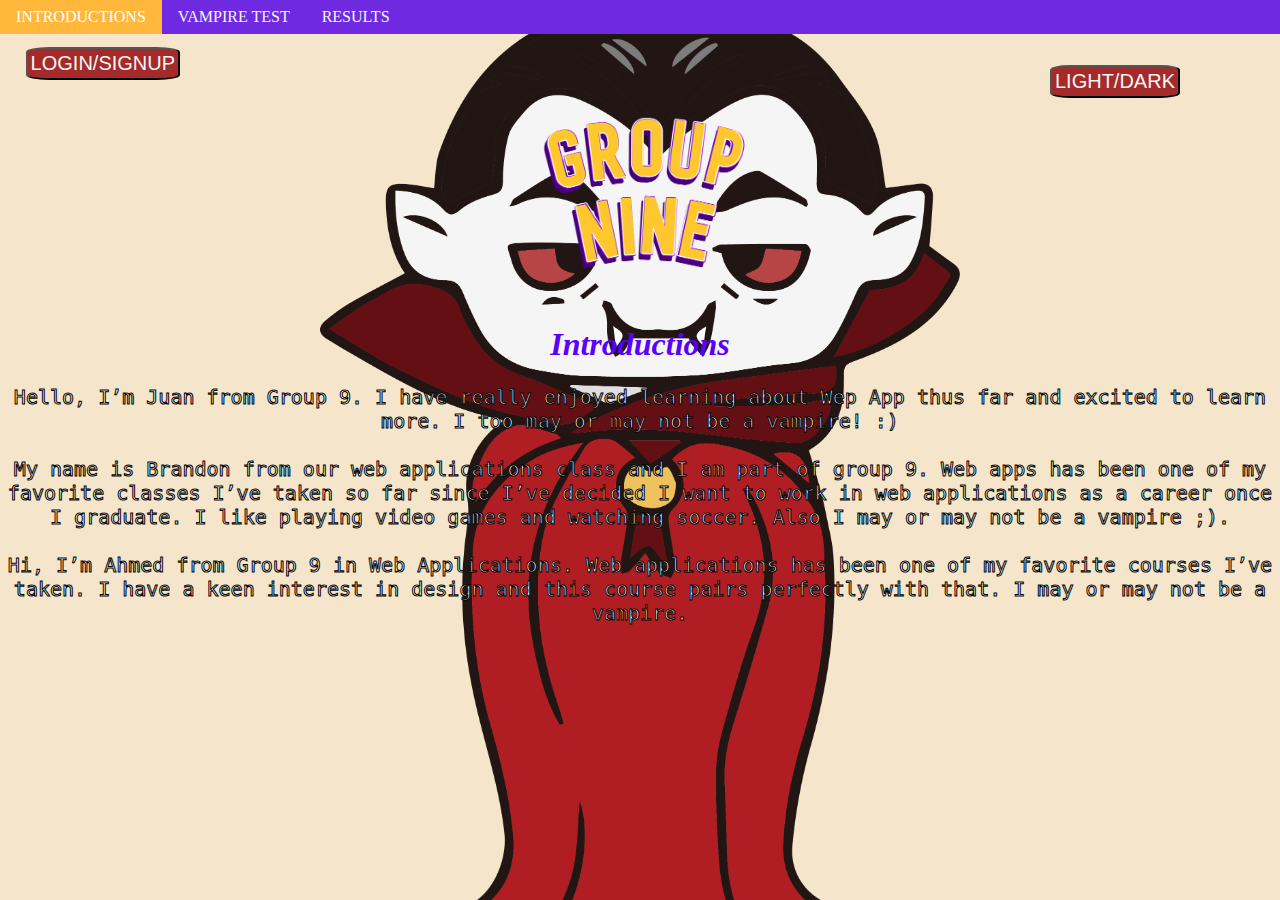
==== HW4/intro.html @ 1abc825e "Final" ====
<!DOCTYPE html>

<html>

<head>

    <meta charset="utf-8">
    <title>Is My Classmate a Vampire?</title>
    <link rel="stylesheet" type = "text/css" href="style.css">
    
<style>
    #h1_id{
        color: rgb(89, 0, 255);
        text-align: center;
        text-shadow: black;  
        font-style: oblique;
        font-family: cursive;
        margin-top: 0%;
    }

    p1{
        text-align: left;
    }

    ul {
        list-style-type: none;
        margin: 0;
        padding: 0;
        background-color: rgb(111, 41, 224);
        overflow: hidden;
    }

    li {
        float: left 
    }

    li a{
        display: block;
        color: whitesmoke;
        padding: 8px 16px;
        text-decoration: none;
    }

    li a.active{
        background-color: rgb(255, 184, 60);
        color: white;
    }

    li a.hover:not(.active){
        background-color: black;
        color: white;
    }
</style>

<script src = "code.js" type = "text/javascript"></script>

</head>

<ul>
    <li>
        <a class = "active" href = "intro.html"> INTRODUCTIONS</a>
    </li>
    <li>
        <a href= "test.html">VAMPIRE TEST</a>
    </li>
    <li>
        <a href= "results.html">RESULTS</a>
    </li>
</ul>

    <body>
        <div>
            <button type="button" id = "loginButton" onclick="login()"; class="login-button"> LOGIN/SIGNUP</button><br>
        </div>
        <div>
            <button type="button" id = "themeColor" onclick="changeTheme()"; class="theme-button"> LIGHT/DARK</button><br>
        </div>
        <div>
            <img src="newTitle.png" width = "50%" height="50" class="group-title">
        </div>

        <h1 id = "h1_id"> Introductions </h1>
        <p>
            Hello, I’m Juan from Group 9. I have really enjoyed learning about Wep App thus far and excited to learn more. I too may or may not be a vampire! :)<br>

            <br> My name is Brandon from our web applications class and I am part of group 9. Web apps has been one of my favorite classes I’ve taken so far since I’ve decided
            I want to work in web applications as a career once I graduate. I like playing video games and watching soccer. Also I may or may not be a vampire ;). <br>
            
            <br>Hi, I’m Ahmed from Group 9 in Web Applications. Web applications has been one of my favorite courses I’ve taken. I have a keen interest in design 
            and this course pairs perfectly with that. I may or may not be a vampire. <br>
        </p>
</div> 
<body>
</html>
---- HW4/style.css ----
body{
    background-color: rgb(245, 229, 202);
    background-image: url("favpng_cartoon-vampire.png");
    background-size: 50%;
    background-position: 50pt;
    background-position-x: center;
    background-position-y: top;
    margin: 0%;
    background-repeat: no-repeat;
}

.group-title{
    display: block;
    block-size: 75%;
    margin-left: auto;
    margin-right: auto;
    width: 30%;
    margin-top: 0%;
}

.login-button{
    margin-top: 1vw;
    margin-left: 2vw;
    position: absolute;
    padding: 3px;
    border-radius: 15%;
    background-color: brown;
    font-size: 20px;
    color: whitesmoke;
}

.theme-button{
    margin-top: 1vw;
    margin-left: 2vw;
    position: absolute;
    right: 100px;
    padding: 3px;
    border-radius: 15%;
    background-color: brown;
    font-size: 20px;
    color: whitesmoke;
}

.print-button{
    margin-left: auto;
    margin-right: auto;
    bottom: 100px;
    left: 900px;
    position: absolute;
    padding: 3px;
    border-radius:15px;
    background-color: brown;
    font-size: 20px;
    color:whitesmoke;
}

.gen-button{
    padding: 3px;
    border-radius:15px;
    background-color: brown;
    font-size: 20px;
    color:whitesmoke;
}

.email-button{
    margin-top: 0vw;
    margin-left: auto;
    margin-right: auto;
    position: absolute;
    right: 100px;
    padding: 3px;
    border-radius: 15%;
    background-color: brown;
    font-size: 20px;
    color: whitesmoke;
    bottom: 10px;
}

p {
    text-align: center;
    font-size: 20px;
    font-family:monospace;
    color:white;
    -webkit-text-stroke-width: 1px;
    -webkit-text-stroke-color: black;
}

name {
    margin-top: 1%;
    font-size: 20px;
    position: absolute;
}

bodyText{
    font-size: 20px;
    position: absolute;
    color: red;
    font-family: 'Franklin Gothic Medium', 'Arial Narrow', Arial, sans-serif;
}

answerprompt{
    margin-top: 6%;
    font-size: 20px;
    position: absolute;
    font-weight: 100;
}

.darkTheme{
    background-color: black;
}

.tableTheme{
    margin-top: 1vw;
    margin-left: 2vw;
    position: absolute;
    right: 15px;
    padding: 5px;
    border-radius: 5%;
    background-color: brown;
    font-size: 20px;
    color: whitesmoke;
}

.container{
    margin-top: 1vw;
    margin-left: 2vw;
    position: absolute;
    padding: 3px;
    border-radius: 15%;
    font-size: 20px;
}

.chart-style{
    margin-left: auto;
    margin-right: auto;
    bottom: 50px;
    left: 625px;
    position: absolute;
    padding: 2px;
    border-radius: 10px;
    background-color: brown;
    font-size: 20px;
    color: whitesmoke;
}
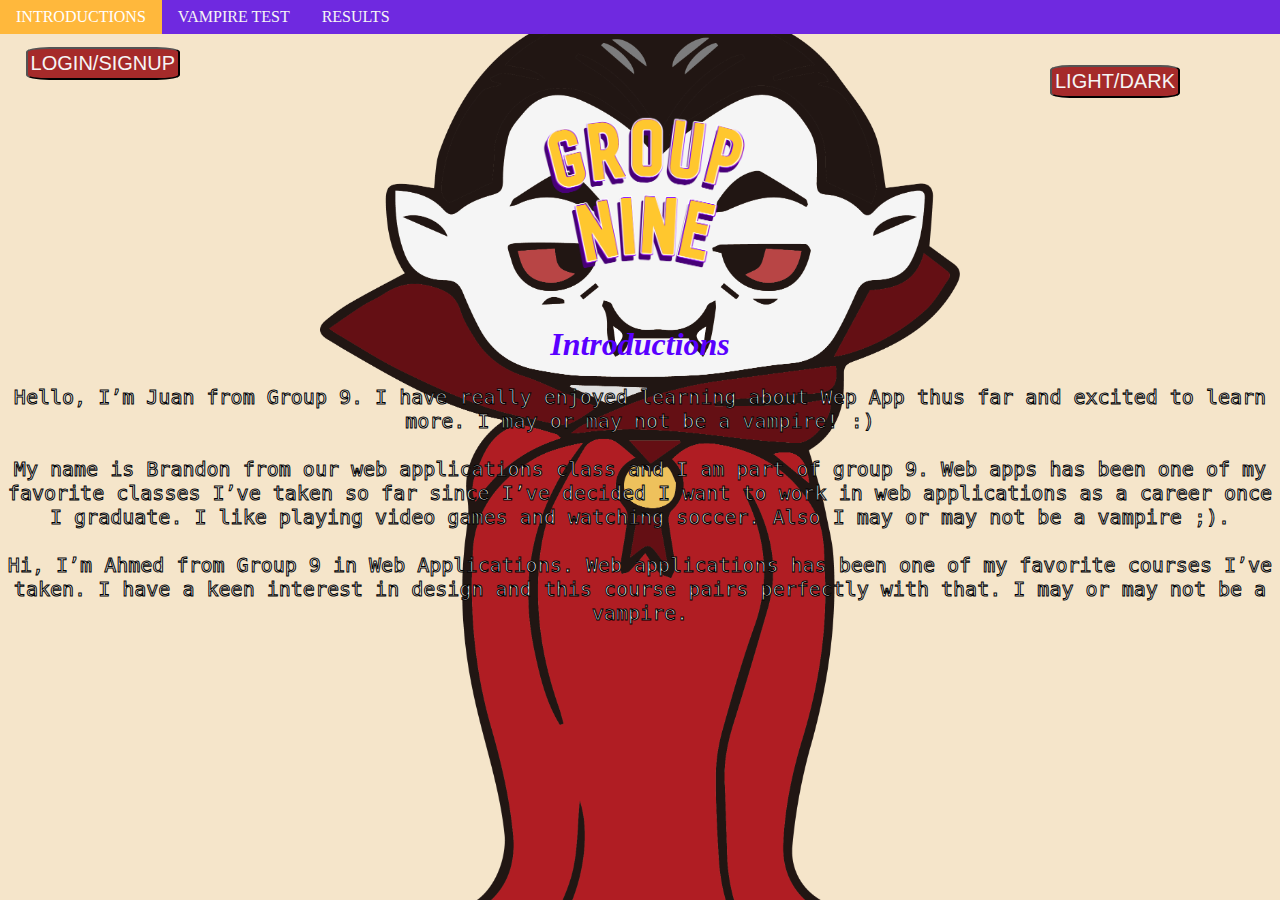
==== commit accd3a43: "Update intro.html" ====
--- a/HW4/intro.html
+++ b/HW4/intro.html
@@ -81,7 +81,7 @@
 
         <h1 id = "h1_id"> Introductions </h1>
         <p>
-            Hello, I’m Juan from Group 9. I have really enjoyed learning about Wep App thus far and excited to learn more. I too may or may not be a vampire! :)<br>
+            Hello, I’m Juan from Group 9. I have really enjoyed learning about Wep App thus far and excited to learn more. I may or may not be a vampire! :)<br>
 
             <br> My name is Brandon from our web applications class and I am part of group 9. Web apps has been one of my favorite classes I’ve taken so far since I’ve decided
             I want to work in web applications as a career once I graduate. I like playing video games and watching soccer. Also I may or may not be a vampire ;). <br>
